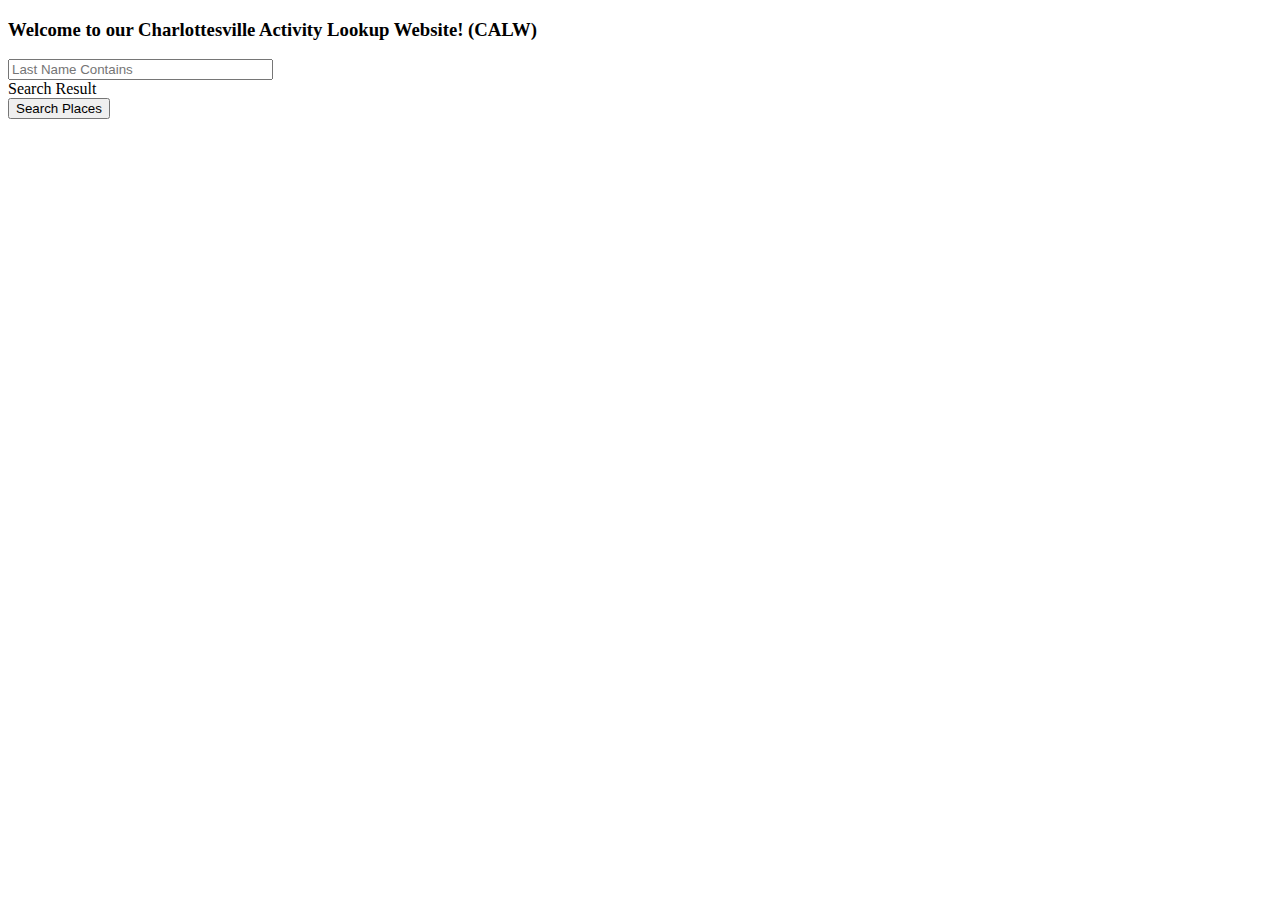
==== index.html @ 061674f4 "initial commit" ====
<!DOCTYPE html>
<!-- saved from url=(0058)http://www.cs.virginia.edu/~cc5ny/ajax/ex01/ex01index.html -->
<html><head><meta http-equiv="Content-Type" content="text/html; charset=windows-1252">
    <script src="js/jquery-1.6.2.min.js" type="text/javascript"></script> 
	<script src="js/jquery-ui-1.8.16.custom.min.js" type="text/javascript"></script>
 	<title>AJAX Persons Example - Displaying FILES</title>
	<script>
	$(document).ready(function() {
		$( "#LastNinput" ).change(function() {
		
			$.ajax({
				url: 'ex01searchPersons.php', 
				data: {searchLastName: $( "#LastNinput" ).val()},
				success: function(data){
					$('#LastNresult').html(data);	
				
				}
			});
		});
		
	});
	</script>
</head>
<body>
	<h3>Welcome to our Charlottesville Activity Lookup Website! (CALW)</h3>	
           
	<input class="xlarge" id="LastNinput" type="search" size="30" placeholder="Last Name Contains">

	<div id="LastNresult">Search Result</div>

	<button id="myButton" class="float-left submit-button" >Search Places</button>

<script type="text/javascript">
    document.getElementById("myButton").onclick = function () {
        location.href = "searchPlaces/";
    };
</script>

</body></html>
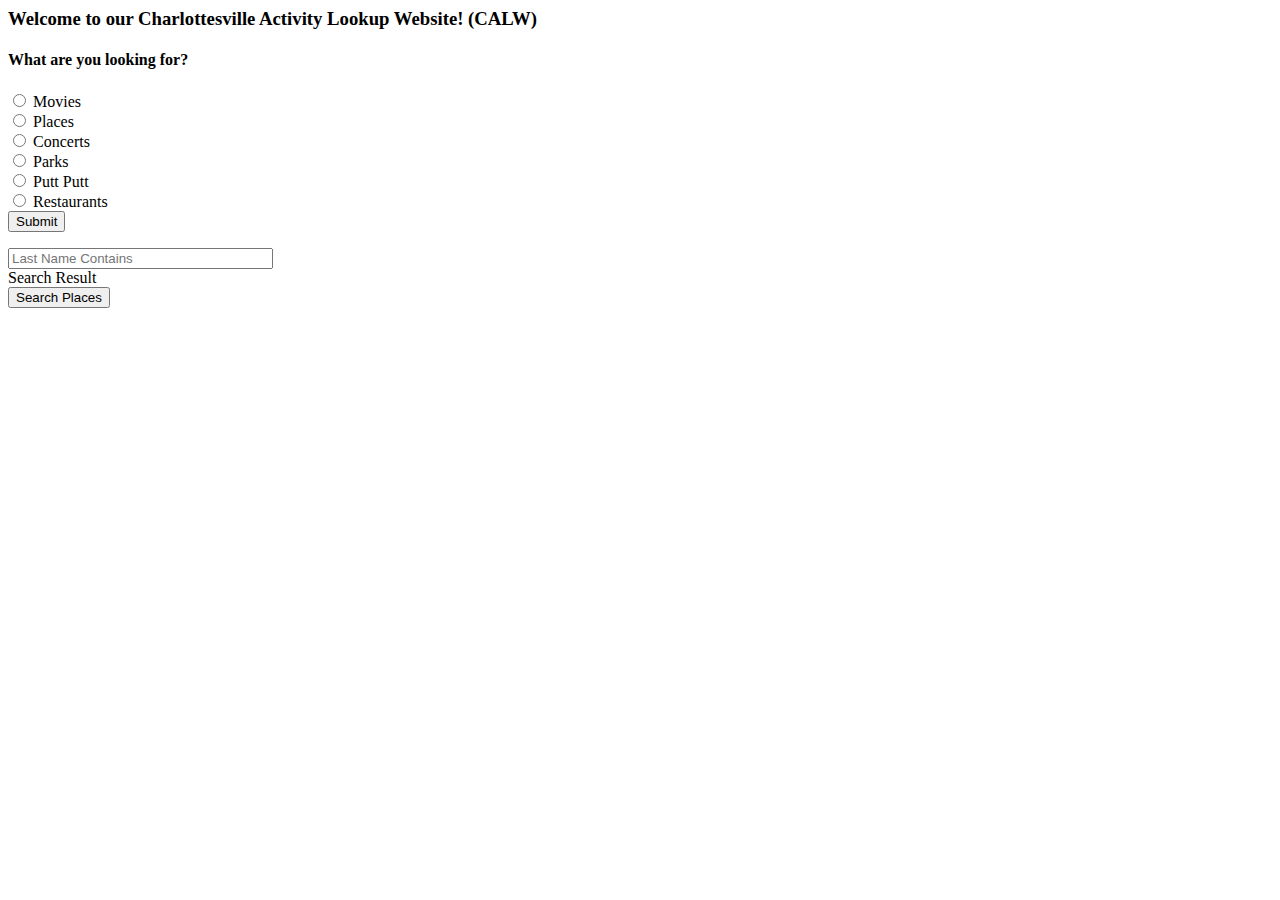
==== commit 5092a24a: "radio button on main page" ====
--- a/index.html
+++ b/index.html
@@ -1,5 +1,4 @@
-<!DOCTYPE html>
-<!-- saved from url=(0058)http://www.cs.virginia.edu/~cc5ny/ajax/ex01/ex01index.html -->
+
 <html><head><meta http-equiv="Content-Type" content="text/html; charset=windows-1252">
     <script src="js/jquery-1.6.2.min.js" type="text/javascript"></script> 
 	<script src="js/jquery-ui-1.8.16.custom.min.js" type="text/javascript"></script>
@@ -23,7 +22,18 @@
 </head>
 <body>
 	<h3>Welcome to our Charlottesville Activity Lookup Website! (CALW)</h3>	
-           
+        
+	<h4>What are you looking for?</h4>   
+	<form action="/action_page.php">
+  	<input type="radio" name="activity" value="movie"> Movies<br>
+ 	 <input type="radio" name="activity" value="female"> Places<br>
+ 	 <input type="radio" name="activity" value="concert"> Concerts<br>
+	<input type="radio" name="activity" value="park"> Parks<br>
+	<input type="radio" name="activity" value="putt"> Putt Putt<br>
+	<input type="radio" name="activity" value="rest"> Restaurants<br>  
+  	<input type="submit" value="Submit">
+	</form>
+
 	<input class="xlarge" id="LastNinput" type="search" size="30" placeholder="Last Name Contains">
 
 	<div id="LastNresult">Search Result</div>
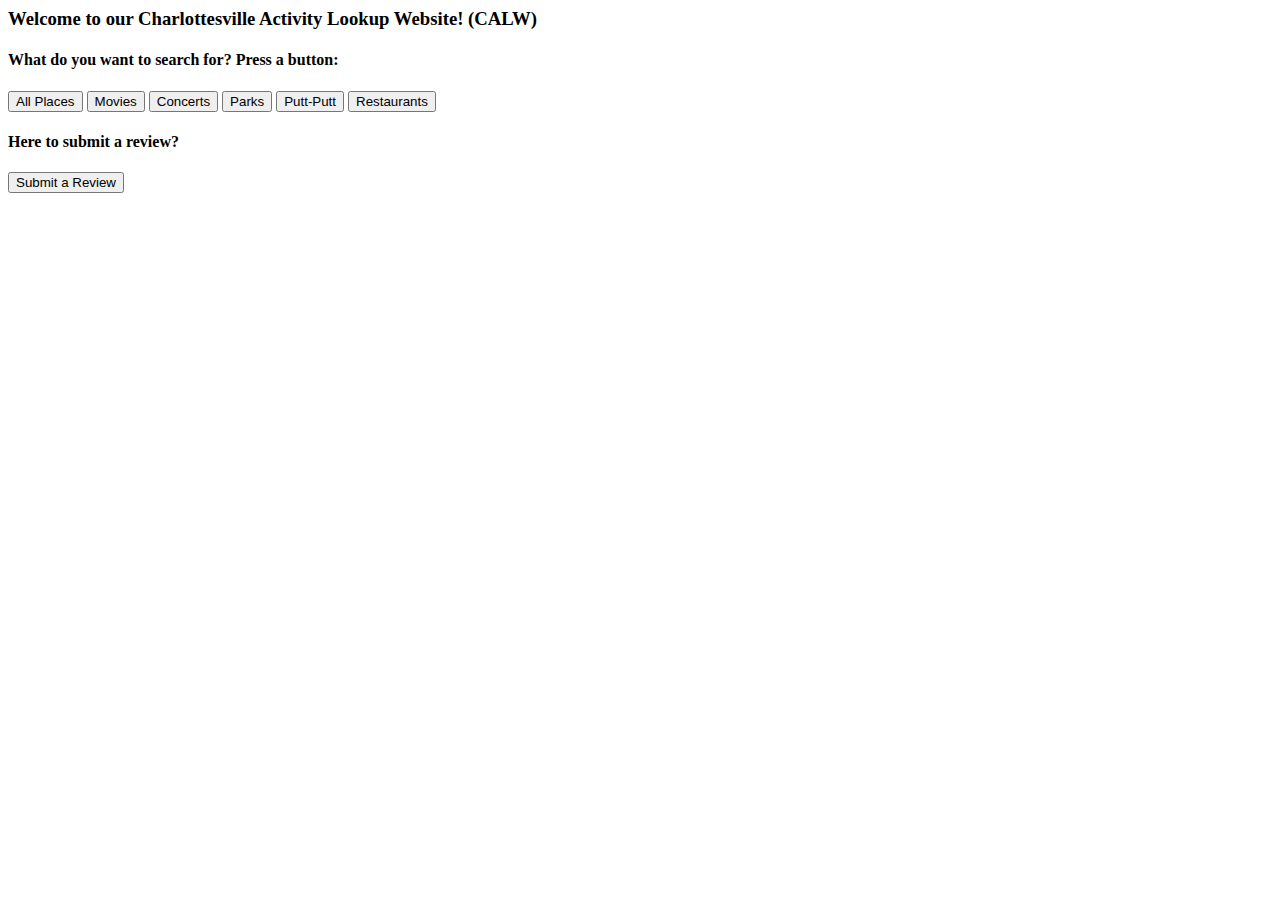
==== commit ca2fe05b: "add review page" ====
--- a/index.html
+++ b/index.html
@@ -23,26 +23,39 @@
 <body>
 	<h3>Welcome to our Charlottesville Activity Lookup Website! (CALW)</h3>	
         
-	<h4>What are you looking for?</h4>   
-	<form action="/action_page.php">
-  	<input type="radio" name="activity" value="movie"> Movies<br>
- 	 <input type="radio" name="activity" value="female"> Places<br>
- 	 <input type="radio" name="activity" value="concert"> Concerts<br>
-	<input type="radio" name="activity" value="park"> Parks<br>
-	<input type="radio" name="activity" value="putt"> Putt Putt<br>
-	<input type="radio" name="activity" value="rest"> Restaurants<br>  
-  	<input type="submit" value="Submit">
-	</form>
+	<h4>What do you want to search for? Press a button:</h4>   
+	<button id="places" class="float-left submit-button" >All Places</button>
 
-	<input class="xlarge" id="LastNinput" type="search" size="30" placeholder="Last Name Contains">
-
-	<div id="LastNresult">Search Result</div>
-
-	<button id="myButton" class="float-left submit-button" >Search Places</button>
+	<button id="movies" class="float-left submit-button" >Movies</button>
+	<button id="concerts" class="float-left submit-button" >Concerts</button>
+	<button id="parks" class="float-left submit-button" >Parks</button>
+	<button id="puttputt" class="float-left submit-button" >Putt-Putt</button>
+	<button id="restaurants" class="float-left submit-button" >Restaurants</button>
+<br/>
+<h4> Here to submit a review? <h4>
+<button id="review" class="float left submit-button" > Submit a Review </button>
 
 <script type="text/javascript">
-    document.getElementById("myButton").onclick = function () {
+    document.getElementById("places").onclick = function () {
         location.href = "searchPlaces/";
+    };
+    document.getElementById("movies").onclick = function () {
+        location.href = "searchMovies/";
+    };
+    document.getElementById("concerts").onclick = function () {
+        location.href = "searchConcerts/";
+    };
+    document.getElementById("puttputt").onclick = function () {
+        location.href = "searchPuttPutt/";
+    };
+    document.getElementById("parks").onclick = function () {
+        location.href = "searchParks/";
+    };
+    document.getElementById("restaurants").onclick = function () {
+        location.href = "searchRestaurants/";
+    };
+    document.getElementById("review").onclick = function () {
+        location.href = "submitReview/";
     };
 </script>
 
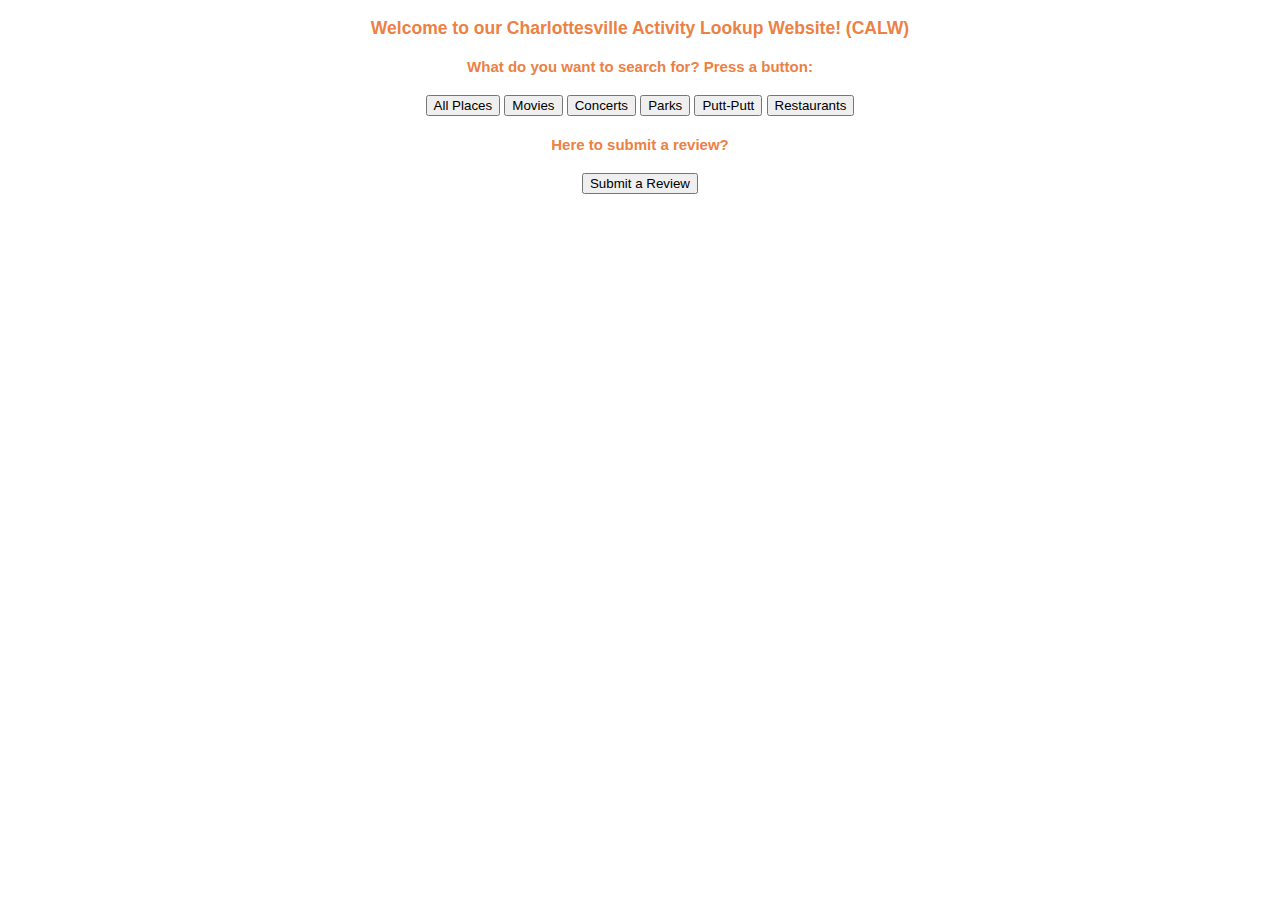
==== commit 7bc9c3ae: "add UI to home page" ====
--- a/index.html
+++ b/index.html
@@ -1,5 +1,6 @@
-
+<!DOCTYPE html>
 <html><head><meta http-equiv="Content-Type" content="text/html; charset=windows-1252">
+    <link rel='stylesheet' href='styles.css' type='text/css' />
     <script src="js/jquery-1.6.2.min.js" type="text/javascript"></script> 
 	<script src="js/jquery-ui-1.8.16.custom.min.js" type="text/javascript"></script>
  	<title>AJAX Persons Example - Displaying FILES</title>
--- a/styles.css
+++ b/styles.css
@@ -0,0 +1,9 @@
+body {
+	font-family: Arial;
+	padding: 0;
+	margin: 0px;
+	list-style: none;
+	text-align: center;
+	font-size: 15px;
+	color: #eb8144;
+}
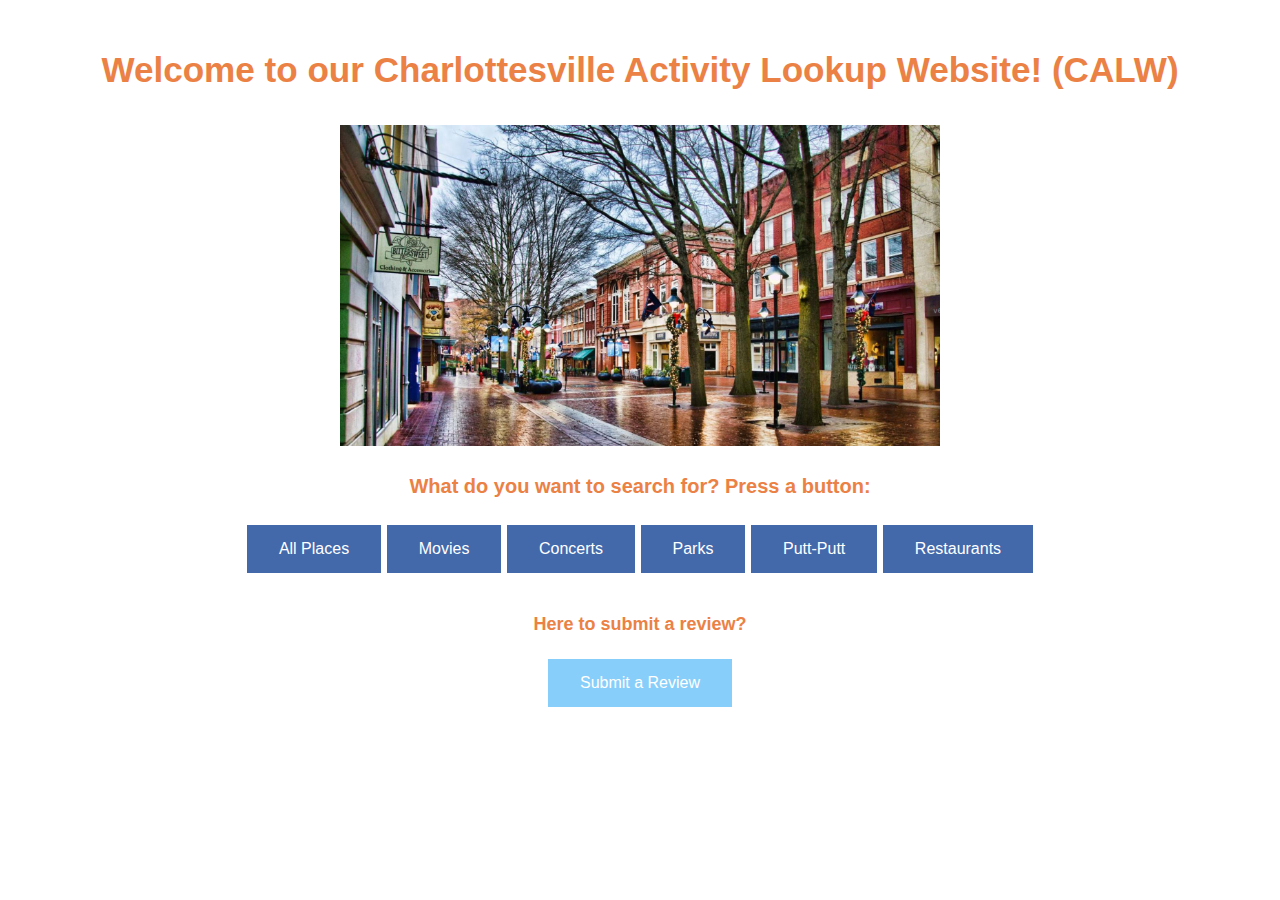
==== commit d68fbb09: "Merge branch 'master' into Concerts" ====
--- a/index.html
+++ b/index.html
@@ -22,8 +22,14 @@
 	</script>
 </head>
 <body>
+	<div class="div1">
 	<h3>Welcome to our Charlottesville Activity Lookup Website! (CALW)</h3>	
-        
+	</div>
+	<div class="div2">
+		<img src="cville.jpg"> 
+	</div>        
+	
+	<div class="div3">
 	<h4>What do you want to search for? Press a button:</h4>   
 	<button id="places" class="float-left submit-button" >All Places</button>
 
@@ -32,9 +38,10 @@
 	<button id="parks" class="float-left submit-button" >Parks</button>
 	<button id="puttputt" class="float-left submit-button" >Putt-Putt</button>
 	<button id="restaurants" class="float-left submit-button" >Restaurants</button>
+	</div>
 <br/>
-<h4> Here to submit a review? <h4>
-<button id="review" class="float left submit-button" > Submit a Review </button>
+<div class="div4"><h4> Here to submit a review? <h4></div>
+<button id="review" class="float-left2 submit-button" > Submit a Review </button>
 
 <script type="text/javascript">
     document.getElementById("places").onclick = function () {
--- a/styles.css
+++ b/styles.css
@@ -1,9 +1,50 @@
 body {
 	font-family: Arial;
-	padding: 0;
-	margin: 0px;
+	padding: 0px;
+	margin: 50px;
 	list-style: none;
 	text-align: center;
 	font-size: 15px;
 	color: #eb8144;
 }
+
+.div1 {
+        font-weight: bold;
+        font-size: 30px;
+}
+
+.div2 {
+	width: 600px;
+	margin: 0 auto;
+}
+.div2 img {
+	width: 100%;
+}
+.div3 {
+        font-size: 20px;
+}
+.div4 {
+        font-size: 18px;
+}
+
+.float-left {
+	background-color: #4369ab;
+	border: none;
+	color: white;
+	padding: 15px 32px;
+	text-align: center;
+	text-decoration: none;
+	display: inline-block;
+	font-size: 16px;
+}
+.float-left2 {
+        background-color: #87cefa;
+        border: none;
+        color: white;
+        padding: 15px 32px;
+        text-align: center;
+        text-decoration: none;
+        display: inline-block;
+        font-size: 16px;
+}
+
